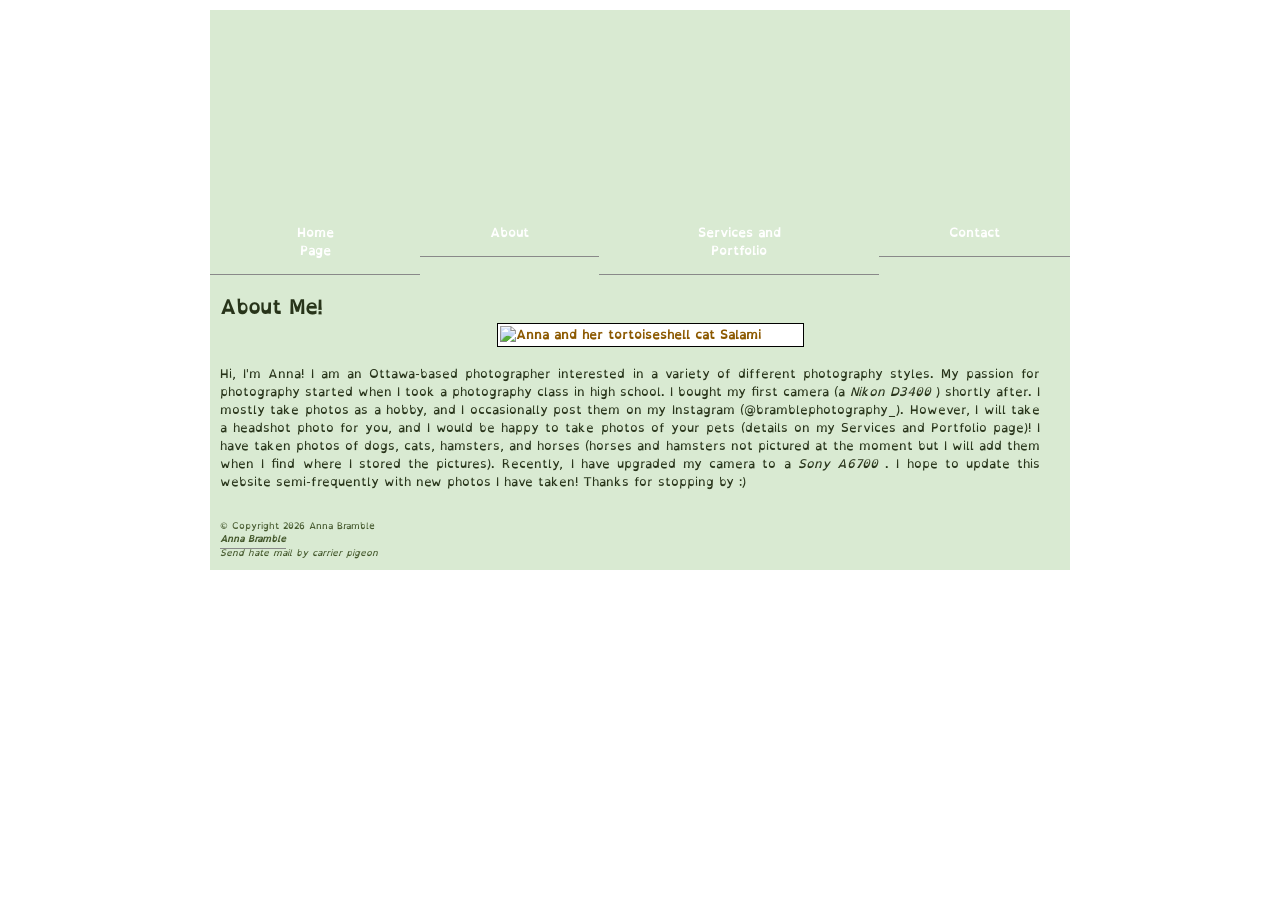
==== about.html @ d78a49c7 "Add files via upload" ====
<!DOCTYPE html>
  <html lang="en">

     <head> <link rel="stylesheet" href="global.css" media="screen"> <title> About Rats </title>
<meta charset="UTF-8">
<link rel="icon" type="image/x-icon" href="images/logotiny.png">
 </head>
       <body class="about">
         <div id="wrapper">
         <header> <h1> About Me </h1> </header>
    <nav> 
	     <ul>
               <li> <a href="index.html" title="Home Page"> Home Page </a> </li>
	       <li> <a href="about.html" title="About"> About </a> </li>
	       <li> <a href="services.html" title=" Services and Portfolio"> Services and Portfolio </a> </li>
	       <li> <a href="contact.html" title="Contact "> Contact </a> </li>
	     </ul>
	   </nav>
           <article>  
<br>
           <section> <h2> <strong> About Me! </strong> </h2> </section> 
		<a href="images/me.jpg" target="_blank"> <img src="images/me.jpg" width="250" alt="Anna and her tortoiseshell cat Salami" class="center" title="me © 2025 Elliot Wickham. All rights reserved. "> </a>

           <section> <br> <p> Hi, I'm Anna! I am an Ottawa-based photographer interested in a variety of different photography styles. My passion for photography started when I took a photography class in high school. I bought my first camera (a <em> Nikon D3400 </em>) shortly after. I mostly take photos as a hobby, and I occasionally post them on my Instagram (@bramblephotography_). However, I will take a headshot photo for you, and I would be happy to take photos of your pets (details on my Services and Portfolio page)! I have taken photos of dogs, cats, hamsters, and horses (horses and hamsters not pictured at the moment but I will add them when I find where I stored the pictures). Recently, I have upgraded my camera to a <em> Sony A6700 </em>. I hope to update this website semi-frequently with new photos I have taken! Thanks for stopping by :) </p> </section>

<br>
	

           </article>
           
     

           <footer> <p>&copy; Copyright 2026 Anna Bramble <address> <a href="mailto:anna.e.g.bramble@gmail.com" title="Email me!"> Anna Bramble </a> <br> Send hate mail by carrier pigeon </address>
             </p>
            </footer>
         </div>  <!-- this is the closing wrapper div tag -->
 </body>
</html>
---- global.css ----
/* Anna's CSS file */

@font-face {font-family: 'OpenDyslexic-Regular';
  src: url(OpenDyslexic-Regular.otf);
  font-weight: normal;
  font-style: normal;
   }

/* body {
  font-family: verdana, arial, sans-serif;
  font-size: 12px;
  line-height: 1.5;
  margin: 0;
  padding: 0;
  background: BurlyWood ;} */

body {
  font-family: 'OpenDyslexic-Regular', verdana, arial, sans-serif;
  font-size: 12px;
  color: #28341a;
  line-height: 1.5;
  margin: 0;
  padding: 0;
  background: white url(images/background.png) ;}

h1, h2, h3 {font-family: 'OpenDyslexic-Regular';
  font-weight: normal; }
  h1 {font-size: 160%; }
  h2 {font-size: 160%; }
  h3 {font-size: 130%; }
  h4 {font-size: 110%; }

p, h1, h2, ol, ul {
  margin-top: 0;
  margin-bottom: 1px;
  }

ol {
  padding-left: 0;
  margin-left: 30px;
  }

/* img { padding: 4px;
  border-width: 1px;
  border-style: solid;
  border-color: white; } */

table, th, td {
  border: 1px solid black;
  border-collapse: separate; }

th, td {
  padding: 15px; }

table {
  width: 96% }

th, td {
  background-color: #d9ead2;
  font-size: 110% }   

img {
  padding: 2px;
  border: 1px solid black;
  background-color: white; }

.grid-gallery {
  --size: 100px;
  display: grid;
  grid-template-columns: repeat(6, var(--size));
  grid-auto-rows: var(--size);
  gap: 4px;
  place-items: start center;
  margin-bottom: var(--size);
}

a {
  color: #8c5900;
  font-weight: bold;
  text-decoration: none;
  border-bottom: 1px solid #898989;
  padding-bottom: 1px; }

a:visited {color: #4a2885; }

a:hover, a:focus, a:active { background-color: #fff5e8; color: #800080; border-bottom-color: #fdebcf; }

div#wrapper {
  width: 860px;
  margin-left: auto;
  margin-right: auto;
  margin-top: 10px;
  margin-bottom: 10px;
  background-color: #d9ead2;
  background-image: url(images/bgsmall.png);
  background-repeat: repeat-y;
  background-position: left top;
  background-attachment: scroll;
  border: none;
  }

article { float: left;
  width: 860px;
  padding-left: 10px;
  padding-right: 10px; }

header {
  height: 200px;
  margin-bottom: 0px; }

header h1, header p {
  text-indent: -9999999px; }

.home header {
  background: #d9ead2 url(images/home.png) no-repeat; }

.about header {
  background: #d9ead2 url(images/about.png) no-repeat; }

.services header {
  background: #d9ead2 url(images/services.png) no-repeat; }

.contact header {
  background: #d9ead2 url(images/contact.png) no-repeat; }

.home p {
  display: block;
  margin-right: 40px;
  text-align: justify; }

.about p {
  display: block;
  margin-right: 40px;
  text-align: justify; }

.services p {
  display: block;
  margin-right: 40px;
  text-align: justify; }

.contact p {
  display: block;
  margin-right: 40px;
  text-align: justify; }

.center {
  display: block;
  margin-left: auto;
  margin-right: auto;
  width: 35%; }

nav {
  width: 860px; }

nav ul {
  position: sticky;
  list-style-type: none;
  margin-bottom: 20px;
  padding: 0;
  display: flex;
  justify-content: center;
  margin: auto;
  background-color: #d9ead2  }

nav ul li {
  float: left; }

nav ul li a {
  display: block;
  color: white;
  text-align: center;
  padding: 14px 70px;
  text-decoration: none; }

nav ul li a:hover {
  background-color: #e7f1e2 }

footer { clear:both;
  padding: 10px;
  font-size: 75%;
  height: 1%;
  background-color: #d9ead2; 
  color: #44582c;
  border-top: none; }

footer p { margin-bottom: 0; }

footer a:link { color: #44582c; }

footer a:hover, footer a:focus, footer a:active {
  background-color: transparent;
  border: none; }
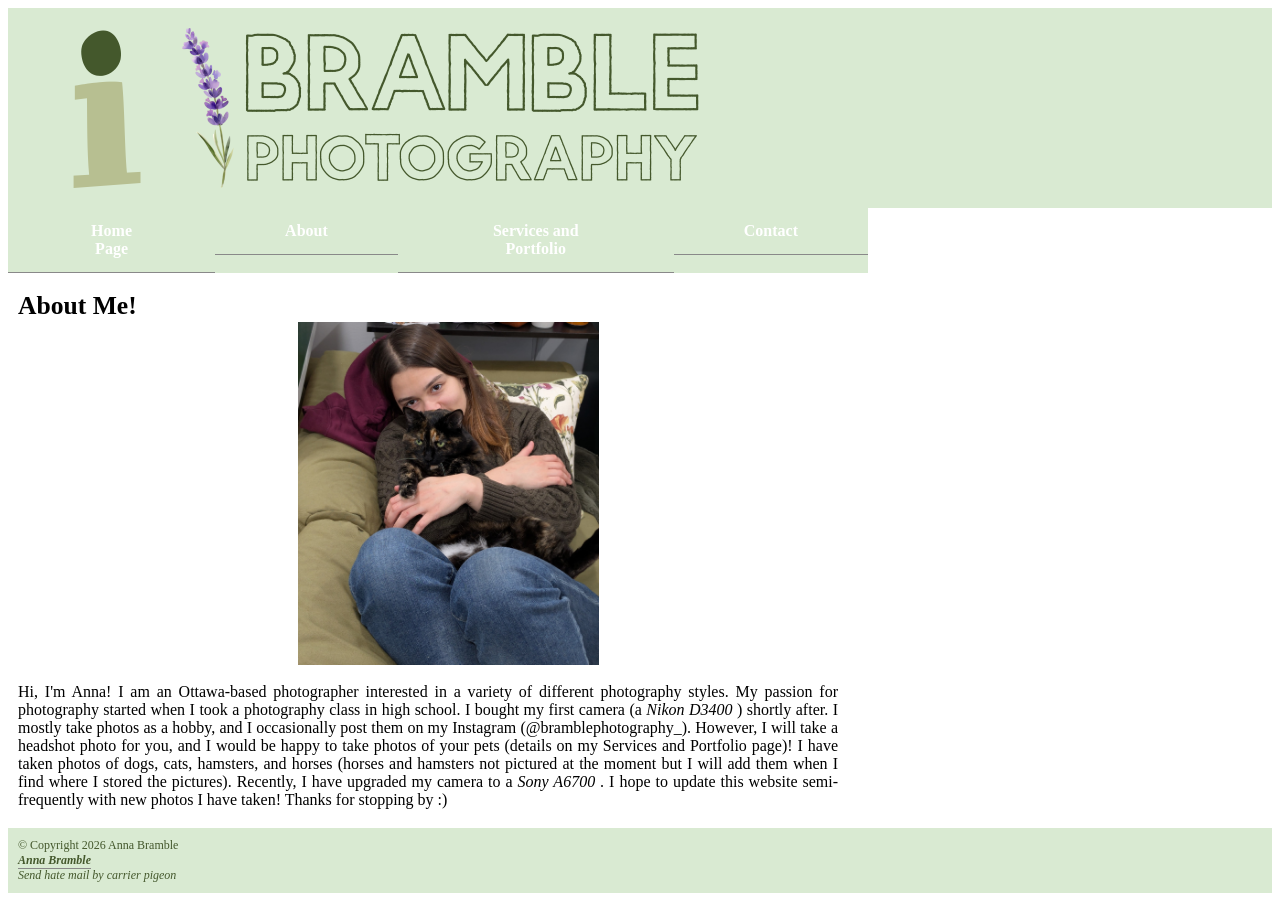
==== commit 87d1e0ee: "Update about.html" ====
--- a/about.html
+++ b/about.html
@@ -17,7 +17,8 @@
 	     </ul>
 	   </nav>
            <article>  
-<br>
+<br> 
+		<!-- target"_blank" opens my images in a new tab -->
            <section> <h2> <strong> About Me! </strong> </h2> </section> 
 		<a href="images/me.jpg" target="_blank"> <img src="images/me.jpg" width="250" alt="Anna and her tortoiseshell cat Salami" class="center" title="me © 2025 Elliot Wickham. All rights reserved. "> </a>
 
@@ -35,4 +36,4 @@
             </footer>
          </div>  <!-- this is the closing wrapper div tag -->
  </body>
-</html>+</html>
--- a/global.css
+++ b/global.css
@@ -6,14 +6,7 @@
   font-style: normal;
    }
 
-/* body {
-  font-family: verdana, arial, sans-serif;
-  font-size: 12px;
-  line-height: 1.5;
-  margin: 0;
-  padding: 0;
-  background: BurlyWood ;} */
-
+<!-- the body information has my font info as well as my background info -->
 body {
   font-family: 'OpenDyslexic-Regular', verdana, arial, sans-serif;
   font-size: 12px;
@@ -21,9 +14,9 @@
   line-height: 1.5;
   margin: 0;
   padding: 0;
-  background: white url(images/background.png) ;}
+  background: white url(images/background.png) ;} <!-- this is my website background. it is repeatable so the screen size doesn't matter -->
 
-h1, h2, h3 {font-family: 'OpenDyslexic-Regular';
+h1, h2, h3 {font-family: 'OpenDyslexic-Regular'; <!-- this is my header font information -->
   font-weight: normal; }
   h1 {font-size: 160%; }
   h2 {font-size: 160%; }
@@ -40,10 +33,7 @@
   margin-left: 30px;
   }
 
-/* img { padding: 4px;
-  border-width: 1px;
-  border-style: solid;
-  border-color: white; } */
+<!-- below is my table information that affects all tables on my website -->
 
 table, th, td {
   border: 1px solid black;
@@ -58,6 +48,8 @@
 th, td {
   background-color: #d9ead2;
   font-size: 110% }   
+
+<!-- this is how much space there is around my photos, i shrank it so i could fit more on my page -->
 
 img {
   padding: 2px;
@@ -85,6 +77,8 @@
 
 a:hover, a:focus, a:active { background-color: #fff5e8; color: #800080; border-bottom-color: #fdebcf; }
 
+<!-- below is the information on the background for the inner part of my website -->
+
 div#wrapper {
   width: 860px;
   margin-left: auto;
@@ -111,6 +105,8 @@
 header h1, header p {
   text-indent: -9999999px; }
 
+<!-- these are the header images for each page -->
+
 .home header {
   background: #d9ead2 url(images/home.png) no-repeat; }
 
@@ -122,6 +118,8 @@
 
 .contact header {
   background: #d9ead2 url(images/contact.png) no-repeat; }
+
+<!-- these tags make the text wrap nicer so that it doesnt go off the page -->
 
 .home p {
   display: block;
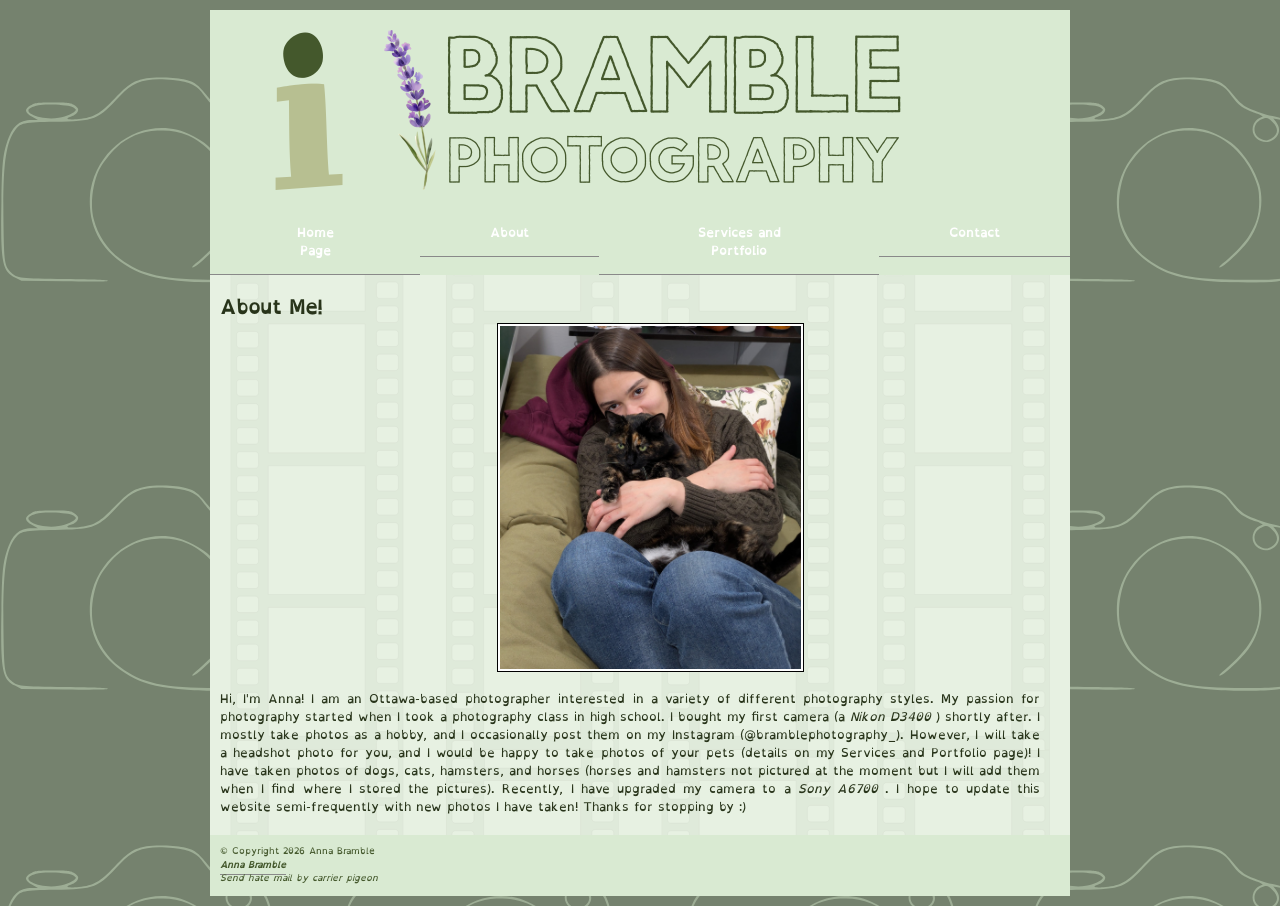
==== commit 19539986: "Update about.html" ====
--- a/about.html
+++ b/about.html
@@ -20,7 +20,7 @@
 <br> 
 		<!-- target"_blank" opens my images in a new tab -->
            <section> <h2> <strong> About Me! </strong> </h2> </section> 
-		<a href="images/me.jpg" target="_blank"> <img src="images/me.jpg" width="250" alt="Anna and her tortoiseshell cat Salami" class="center" title="me © 2025 Elliot Wickham. All rights reserved. "> </a>
+		<a href="images/me.jpg" target="_blank"> <img src="images/me.jpg" width="250" alt="Anna and her tortoiseshell cat Salami" class="center" title="me © 2025 Elliot Wickham. All rights reserved. "> </a> <!-- I added class="center" so the image will be centred. this is also mentioned in my css file -->
 
            <section> <br> <p> Hi, I'm Anna! I am an Ottawa-based photographer interested in a variety of different photography styles. My passion for photography started when I took a photography class in high school. I bought my first camera (a <em> Nikon D3400 </em>) shortly after. I mostly take photos as a hobby, and I occasionally post them on my Instagram (@bramblephotography_). However, I will take a headshot photo for you, and I would be happy to take photos of your pets (details on my Services and Portfolio page)! I have taken photos of dogs, cats, hamsters, and horses (horses and hamsters not pictured at the moment but I will add them when I find where I stored the pictures). Recently, I have upgraded my camera to a <em> Sony A6700 </em>. I hope to update this website semi-frequently with new photos I have taken! Thanks for stopping by :) </p> </section>
 
--- a/global.css
+++ b/global.css
@@ -6,7 +6,7 @@
   font-style: normal;
    }
 
-<!-- the body information has my font info as well as my background info -->
+/* the body information has my font info as well as my background info */
 body {
   font-family: 'OpenDyslexic-Regular', verdana, arial, sans-serif;
   font-size: 12px;
@@ -14,9 +14,9 @@
   line-height: 1.5;
   margin: 0;
   padding: 0;
-  background: white url(images/background.png) ;} <!-- this is my website background. it is repeatable so the screen size doesn't matter -->
+  background: white url(images/background.png) ;} /* this is my website background. it is repeatable so the screen size doesn't matter */
 
-h1, h2, h3 {font-family: 'OpenDyslexic-Regular'; <!-- this is my header font information -->
+h1, h2, h3 {font-family: 'OpenDyslexic-Regular'; /* this is my header font information */
   font-weight: normal; }
   h1 {font-size: 160%; }
   h2 {font-size: 160%; }
@@ -33,7 +33,7 @@
   margin-left: 30px;
   }
 
-<!-- below is my table information that affects all tables on my website -->
+/* below is my table information that affects all tables on my website */
 
 table, th, td {
   border: 1px solid black;
@@ -49,7 +49,7 @@
   background-color: #d9ead2;
   font-size: 110% }   
 
-<!-- this is how much space there is around my photos, i shrank it so i could fit more on my page -->
+/* this is how much space there is around my photos, i shrank it so i could fit more on my page */
 
 img {
   padding: 2px;
@@ -77,7 +77,7 @@
 
 a:hover, a:focus, a:active { background-color: #fff5e8; color: #800080; border-bottom-color: #fdebcf; }
 
-<!-- below is the information on the background for the inner part of my website -->
+/* below is the information on the background for the inner part of my website */
 
 div#wrapper {
   width: 860px;
@@ -105,7 +105,7 @@
 header h1, header p {
   text-indent: -9999999px; }
 
-<!-- these are the header images for each page -->
+/* these are the header images for each page */
 
 .home header {
   background: #d9ead2 url(images/home.png) no-repeat; }
@@ -119,7 +119,7 @@
 .contact header {
   background: #d9ead2 url(images/contact.png) no-repeat; }
 
-<!-- these tags make the text wrap nicer so that it doesnt go off the page -->
+/* these tags make the text wrap nicer so that it doesnt go off the page */
 
 .home p {
   display: block;
@@ -140,6 +140,8 @@
   display: block;
   margin-right: 40px;
   text-align: justify; }
+
+/* i can apply the center class to an image to center it. i have done this with the photo in my about file */
 
 .center {
   display: block;
